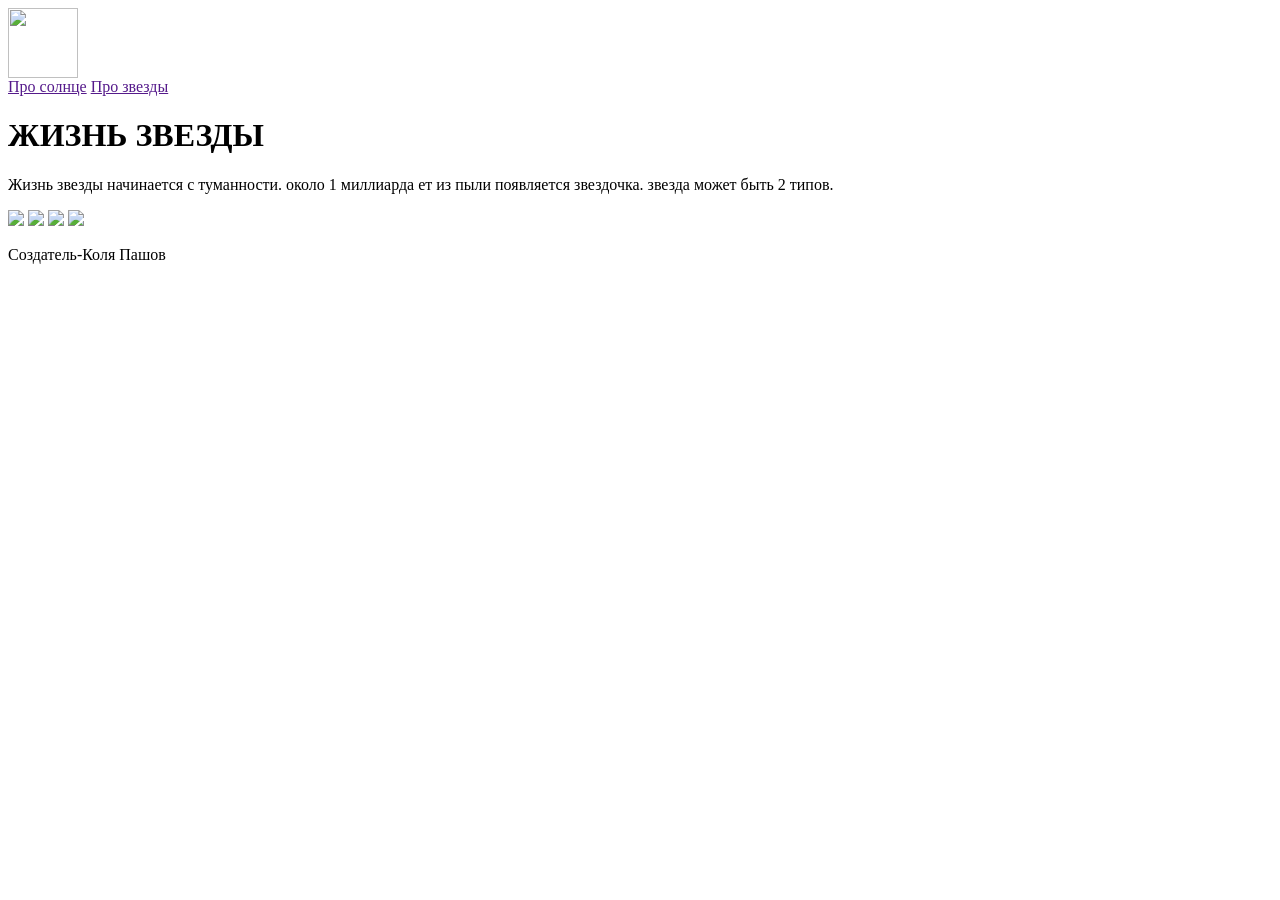
==== index.html @ fc0d13c9 "Create index.html" ====
<html>
<head>
        <title>Моя страница</title>
        <link rel="stylesheet" href="style.css">
    </head>
    <body>
        <header>
            <img src="https://www.gazeta.uz/media/img/2022/04/42RboP16488178728121_l.jpg" width="70px"/>
            <nav>
                <a href="">Про солнце</a>
                <a href="">Про звезды</a>
            </nav>
        </header>
        <main>
            <h1>ЖИЗНЬ ЗВЕЗДЫ</h1>
             <p>Жизнь звезды начинается с туманности.
около 1 миллиарда ет из пыли появляется 
звездочка. звезда может быть 2 типов.</p>
            
        <img src="https://encrypted-tbn0.gstatic.com/images?q=tbn:ANd9GcRShyOGMOO41jEBl0LbfPwCcmY_sdh85ZQ0YYq84m5IipDBzjpJq9pc3E8HR40y8ufkzZo&usqp=CAU">
        <img src="https://fb.ru/misc/i/thumb/a/6/6/5/5/8/66558.jpg">
        <img src="https://kartinki.pics/uploads/posts/2022-02/thumbs/1645839592_3-kartinkin-net-p-zvezdi-kartinki-kosmos-4.jpg">
        <img src="https://images.techinsider.ru/upload/img_cache/e38/e382d9602b8a39f3d821c903fe657bf5_cropped_666x598.jpeg">
        </main>
        <footer>
            <p>Создатель-Коля Пашов</p>
        </footer>
    </body>
</html>
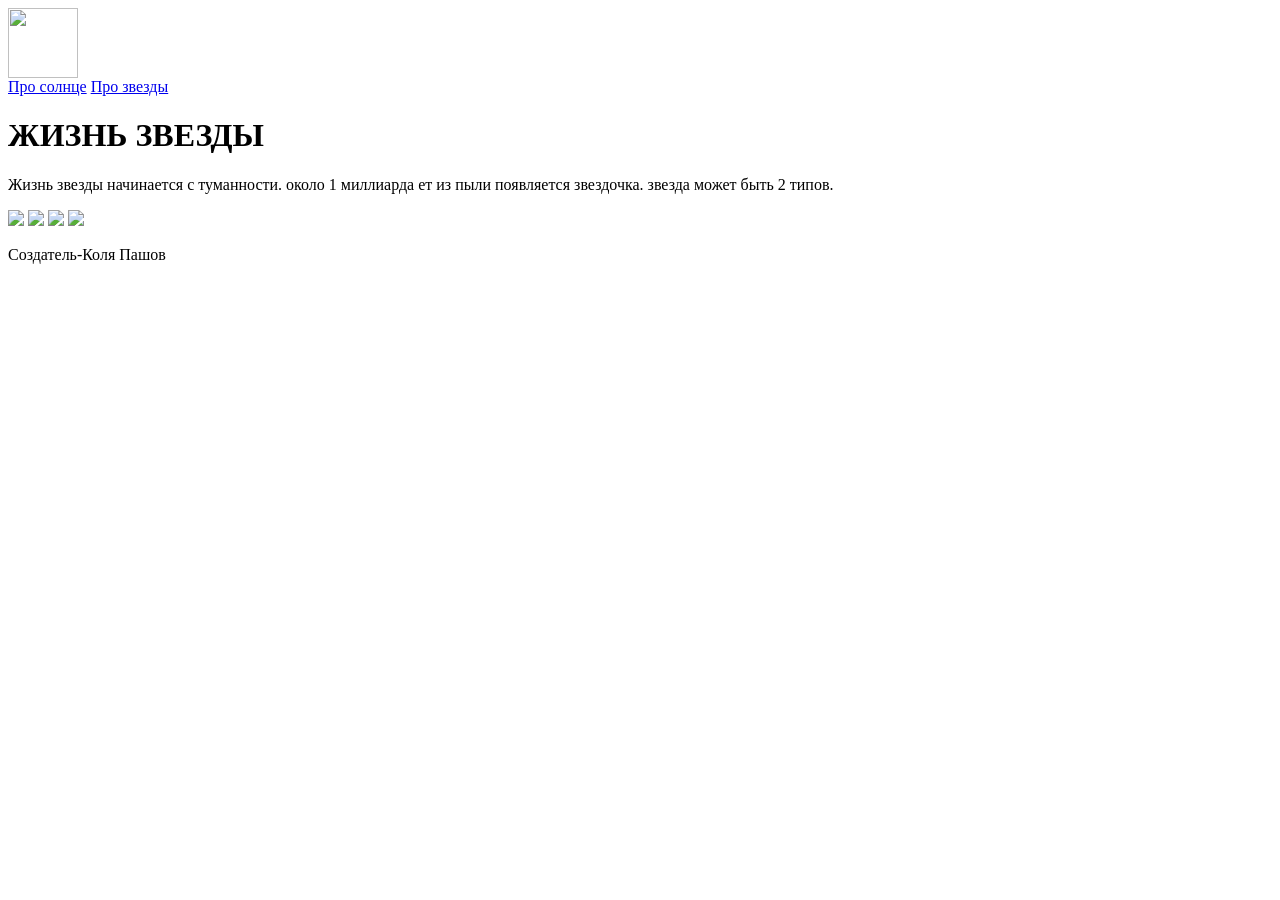
==== commit 838615c9: "Update index.html" ====
--- a/index.html
+++ b/index.html
@@ -5,10 +5,10 @@
     </head>
     <body>
         <header>
-            <img src="https://www.gazeta.uz/media/img/2022/04/42RboP16488178728121_l.jpg" width="70px"/>
+             <a href="."><img src="https://www.gazeta.uz/media/img/2022/04/42RboP16488178728121_l.jpg" width="70px"/></a>
             <nav>
-                <a href="">Про солнце</a>
-                <a href="">Про звезды</a>
+                <a href="./page1">Про солнце</a>
+                <a href="./stars">Про звезды</a>
             </nav>
         </header>
         <main>
